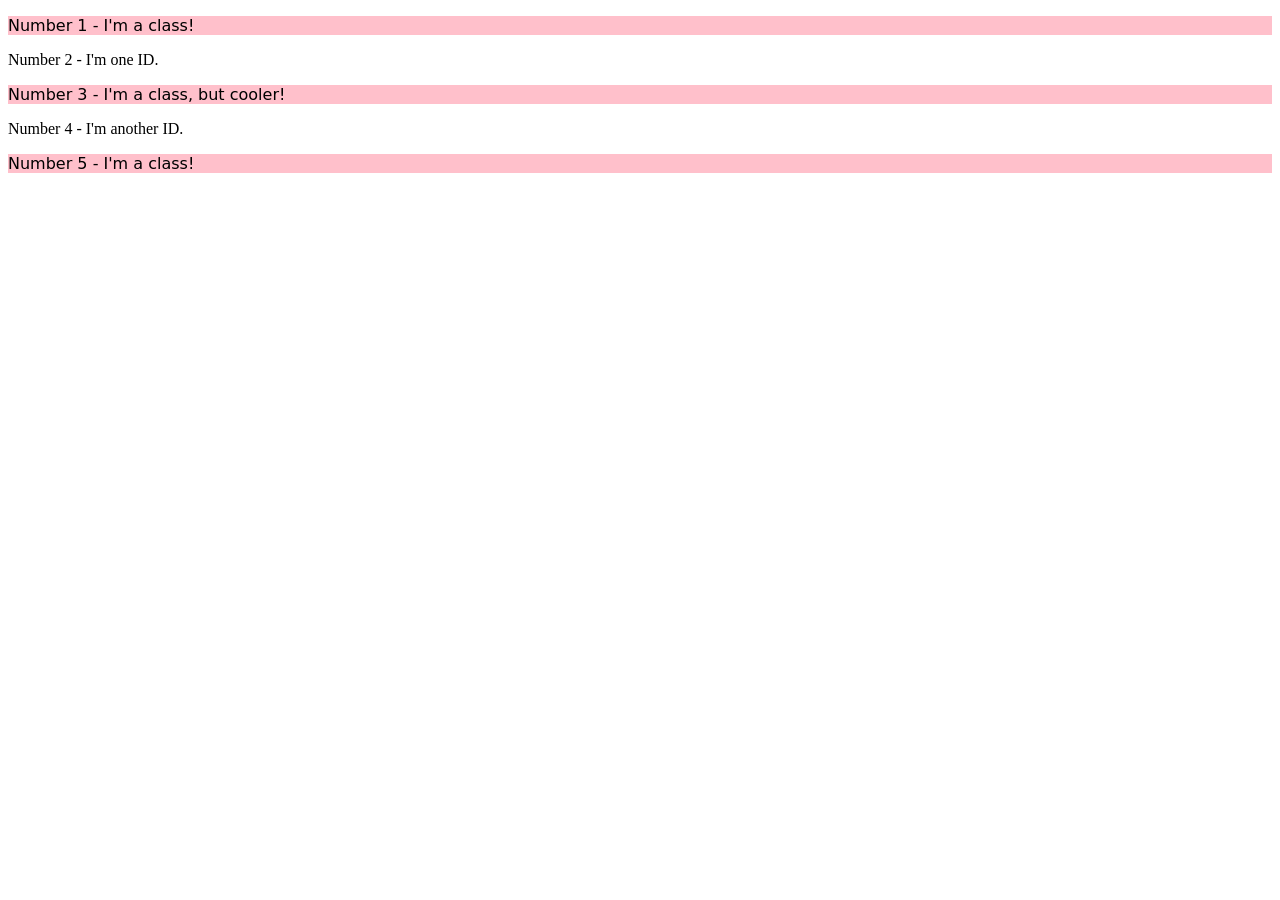
==== foundations/intro-to-css/02-class-id-selectors/index.html @ d602bc26 "Ex02: Add div-class "uneven" and CSS properties" ====
<!DOCTYPE html>
<html lang="en">
  <head>
    <meta charset="UTF-8">
    <meta http-equiv="X-UA-Compatible" content="IE=edge">
    <meta name="viewport" content="width=device-width, initial-scale=1.0">
    <title>Class and ID Selectors</title>
    <link rel="stylesheet" href="style.css">
  </head>
  <body>
    <p class="uneven">Number 1 - I'm a class!</p>
    <div>Number 2 - I'm one ID.</div>
    <p class="uneven">Number 3 - I'm a class, but cooler!</p>
    <div>Number 4 - I'm another ID.</div>
    <p class="uneven">Number 5 - I'm a class!</p>
  </body>
</html>
---- foundations/intro-to-css/02-class-id-selectors/style.css ----
/* Add CSS Styling */

.uneven {
    background-color: #ffc0cb;
    font-family: "Verdana", "DejaVu Sans", sans-serif;
}
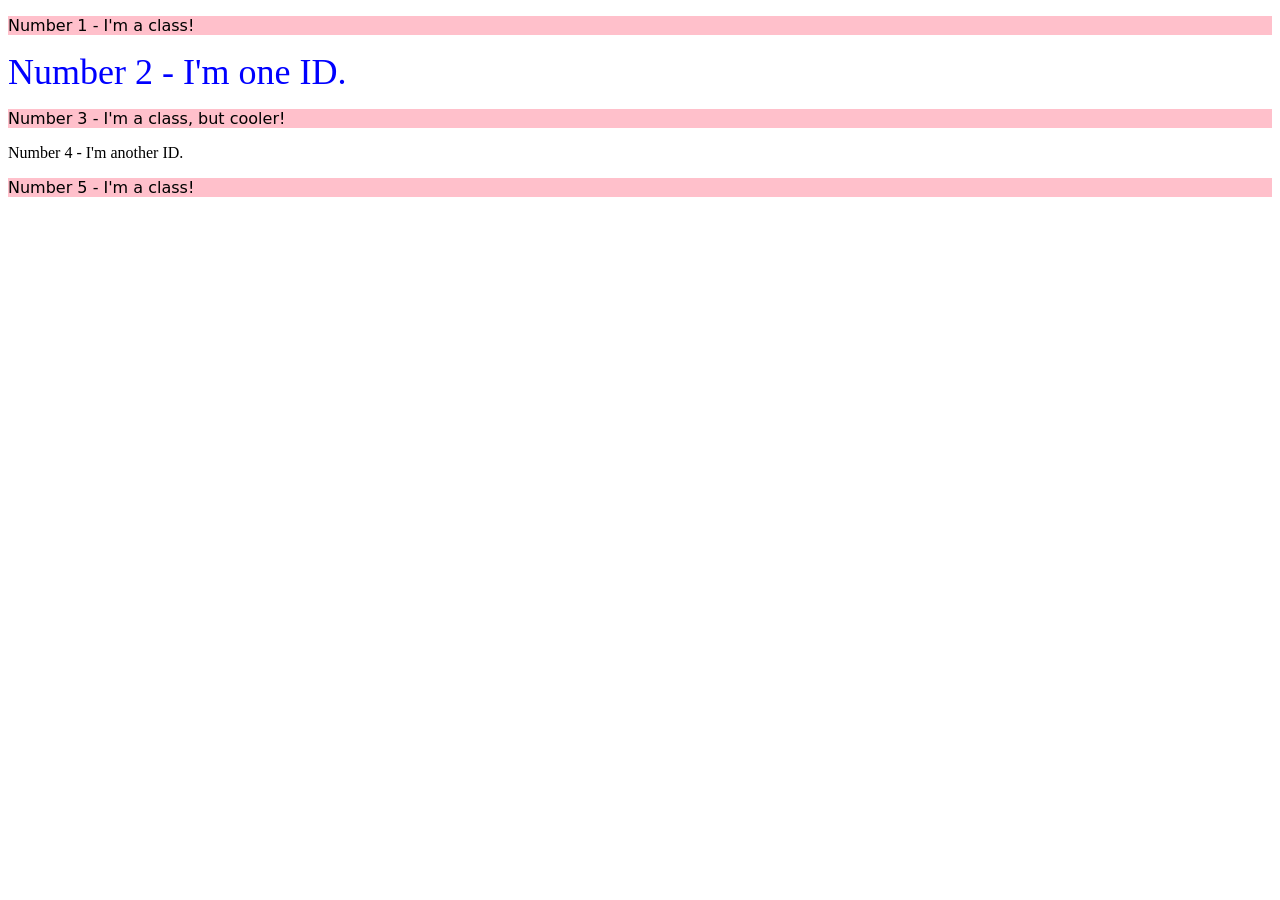
==== commit 4f379a11: "Ex02: Add second div class and its properties" ====
--- a/foundations/intro-to-css/02-class-id-selectors/index.html
+++ b/foundations/intro-to-css/02-class-id-selectors/index.html
@@ -9,7 +9,7 @@
   </head>
   <body>
     <p class="uneven">Number 1 - I'm a class!</p>
-    <div>Number 2 - I'm one ID.</div>
+    <div class="second">Number 2 - I'm one ID.</div>
     <p class="uneven">Number 3 - I'm a class, but cooler!</p>
     <div>Number 4 - I'm another ID.</div>
     <p class="uneven">Number 5 - I'm a class!</p>
--- a/foundations/intro-to-css/02-class-id-selectors/style.css
+++ b/foundations/intro-to-css/02-class-id-selectors/style.css
@@ -5,3 +5,7 @@
     font-family: "Verdana", "DejaVu Sans", sans-serif;
 }
 
+.second {
+    color: #0000ff;
+    font-size: 36px;
+}
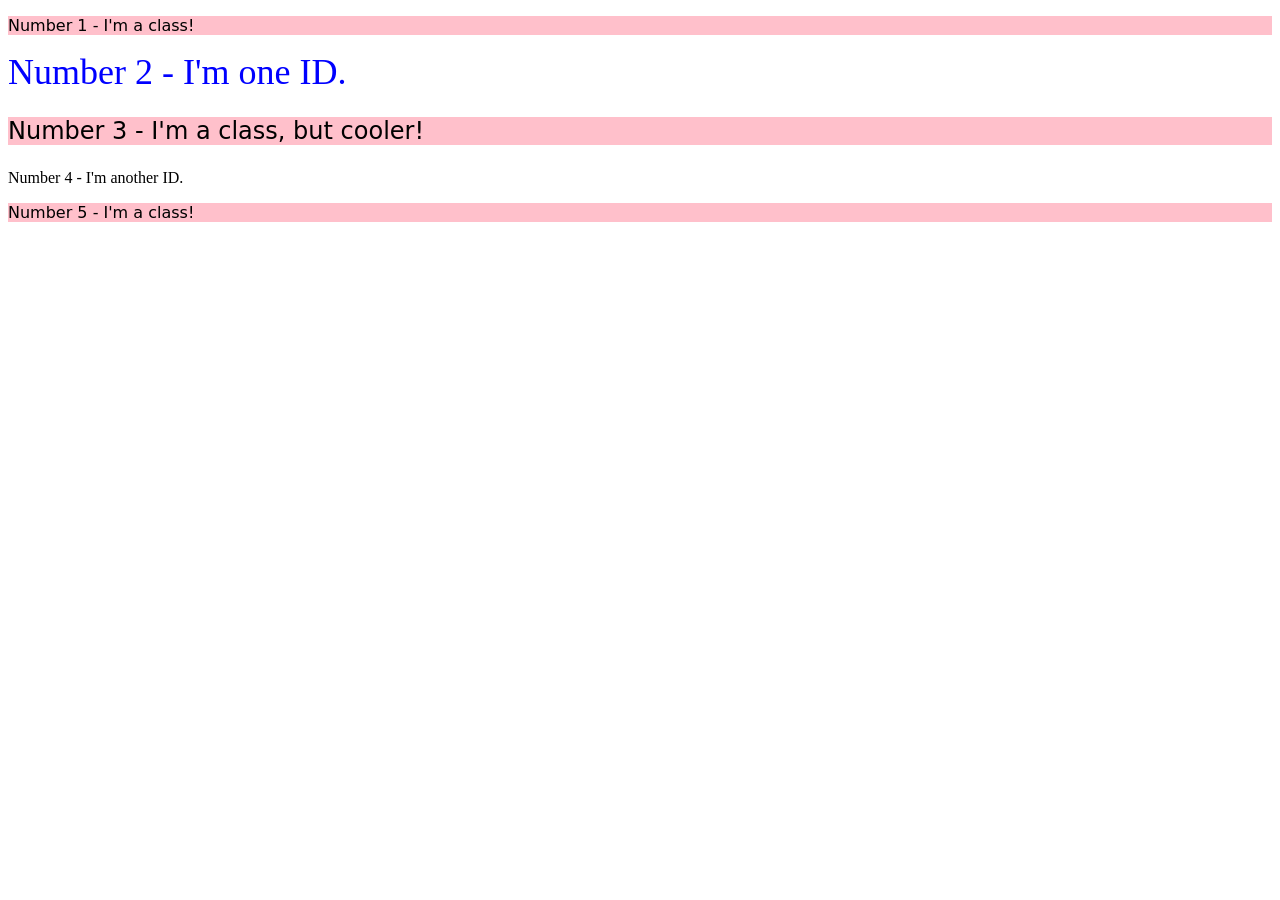
==== commit 504688b7: "Ex02: Add class and properties for 3rd element" ====
--- a/foundations/intro-to-css/02-class-id-selectors/index.html
+++ b/foundations/intro-to-css/02-class-id-selectors/index.html
@@ -10,7 +10,7 @@
   <body>
     <p class="uneven">Number 1 - I'm a class!</p>
     <div class="second">Number 2 - I'm one ID.</div>
-    <p class="uneven">Number 3 - I'm a class, but cooler!</p>
+    <p class="uneven extra">Number 3 - I'm a class, but cooler!</p>
     <div>Number 4 - I'm another ID.</div>
     <p class="uneven">Number 5 - I'm a class!</p>
   </body>
--- a/foundations/intro-to-css/02-class-id-selectors/style.css
+++ b/foundations/intro-to-css/02-class-id-selectors/style.css
@@ -8,4 +8,8 @@
 .second {
     color: #0000ff;
     font-size: 36px;
+}
+
+.uneven.extra {
+    font-size: 24px;
 }
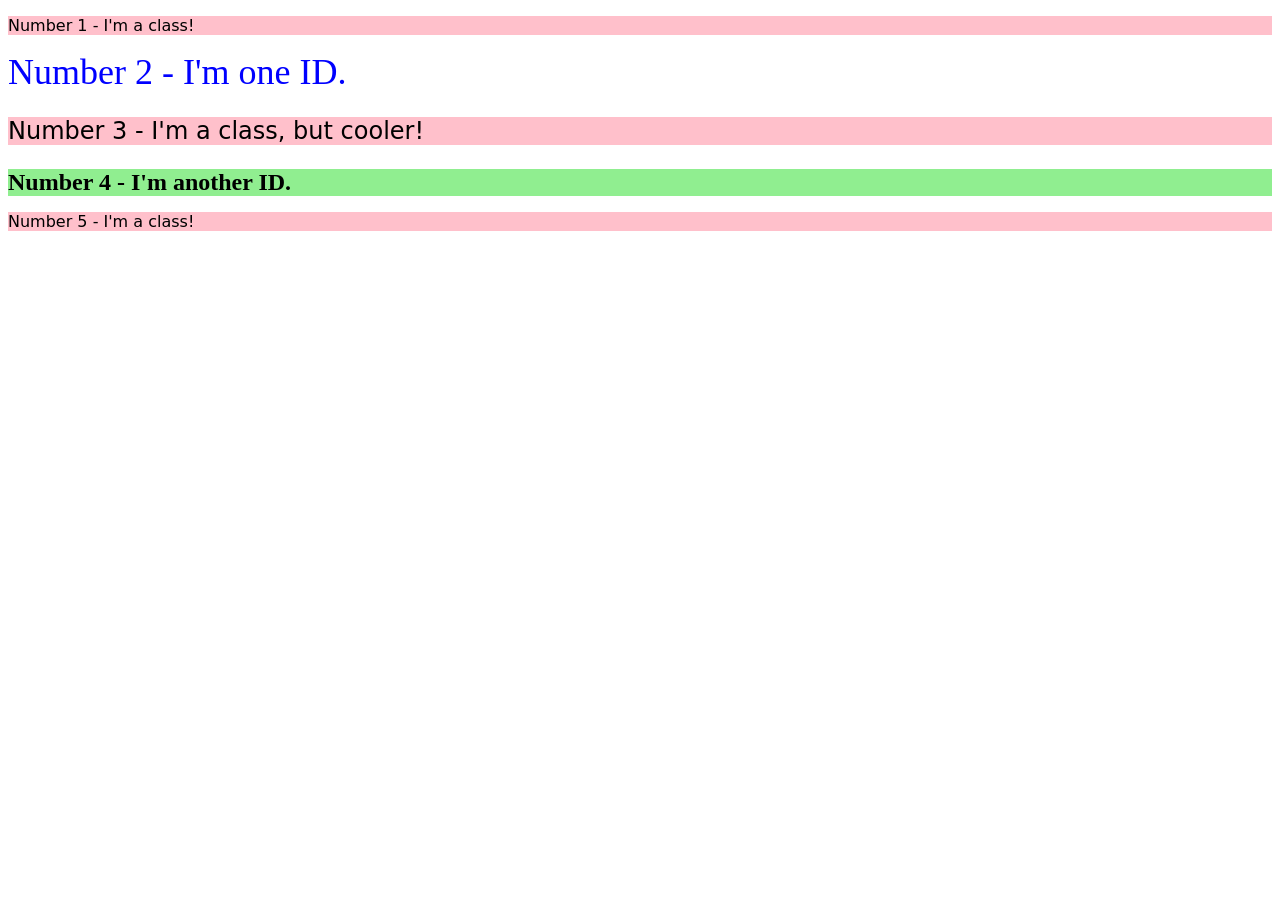
==== commit 8385fcf4: "Ex02: Add id and properties for 4th element" ====
--- a/foundations/intro-to-css/02-class-id-selectors/index.html
+++ b/foundations/intro-to-css/02-class-id-selectors/index.html
@@ -9,9 +9,9 @@
   </head>
   <body>
     <p class="uneven">Number 1 - I'm a class!</p>
-    <div class="second">Number 2 - I'm one ID.</div>
+    <div id="second">Number 2 - I'm one ID.</div>
     <p class="uneven extra">Number 3 - I'm a class, but cooler!</p>
-    <div>Number 4 - I'm another ID.</div>
+    <div id="fourth">Number 4 - I'm another ID.</div>
     <p class="uneven">Number 5 - I'm a class!</p>
   </body>
 </html>
--- a/foundations/intro-to-css/02-class-id-selectors/style.css
+++ b/foundations/intro-to-css/02-class-id-selectors/style.css
@@ -5,11 +5,17 @@
     font-family: "Verdana", "DejaVu Sans", sans-serif;
 }
 
-.second {
+#second {
     color: #0000ff;
     font-size: 36px;
 }
 
 .uneven.extra {
     font-size: 24px;
+}
+
+#fourth {
+    background-color: #90ee90;
+    font-size: 24px;
+    font-weight: bold;
 }
